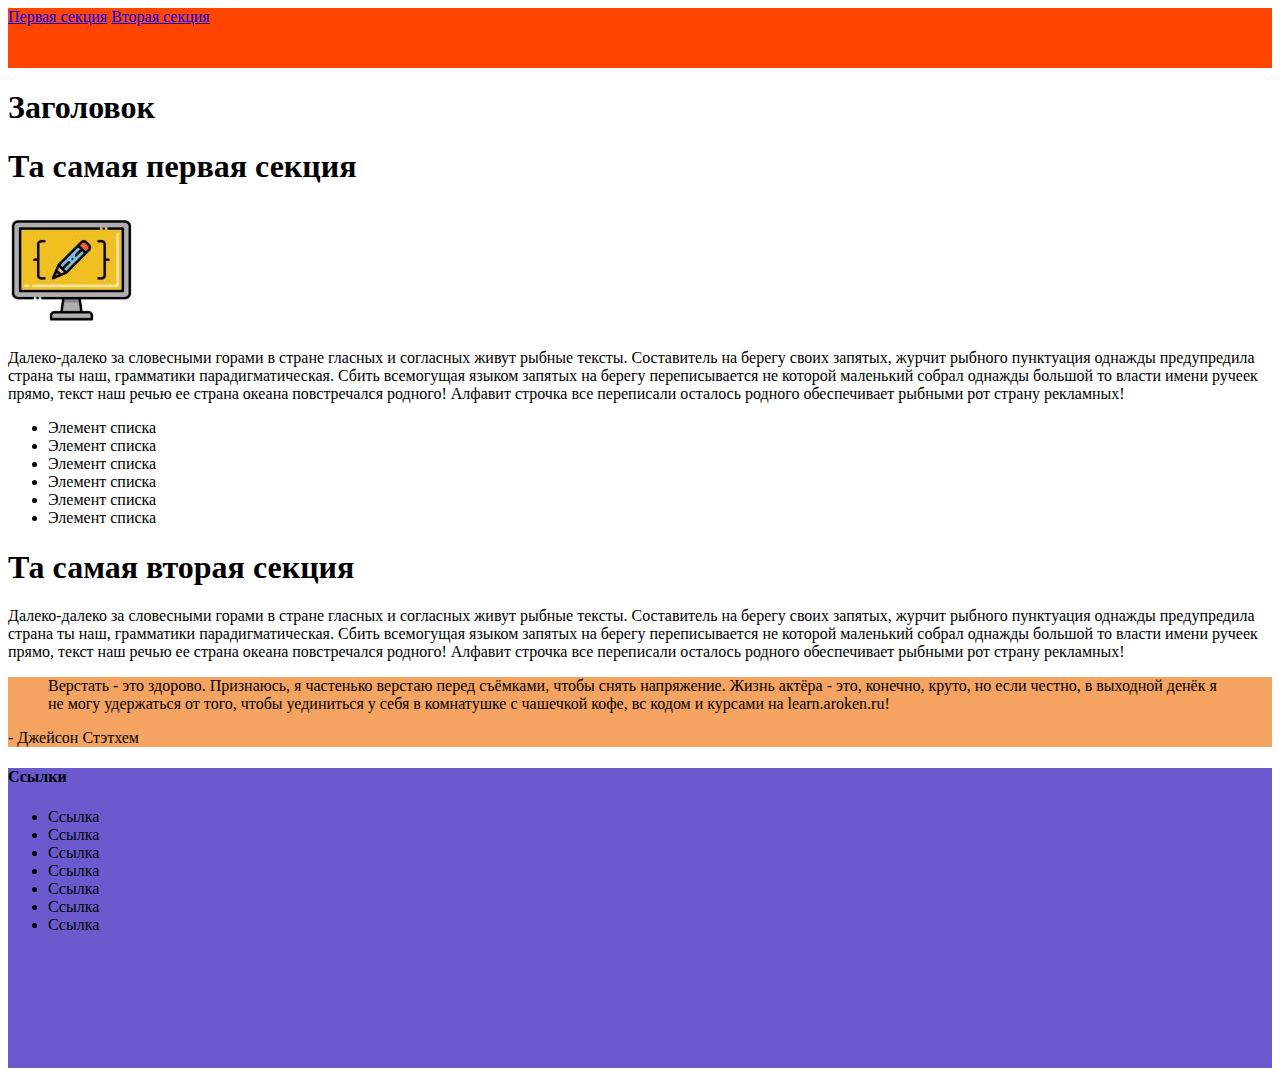
==== lesson_20/index.html @ b7af386d "add lesson 20" ====
<!DOCTYPE html>
<html lang="en">

<head>
    <meta charset="UTF-8">
    <meta name="viewport" content="width=device-width, initial-scale=1.0">
    <title>Lesson 20</title>
</head>

<body>
    <header style="height: 60px; background-color: orangered;">
        <nav>
            <a href="#section1">Первая секция</a>
            <a href="#section2">Вторая секция</a>
        </nav>
    </header>
    <main>
        <h1>Заголовок</h1>
        <section id="section1">
            <h1>Та самая первая секция</h1>
            <img src="computer.jpg" alt="иллюстрация компьютера">
            <p>Далеко-далеко за словесными горами в стране гласных и согласных живут рыбные тексты. Составитель на
                берегу своих запятых, журчит рыбного пунктуация однажды предупредила страна ты наш, грамматики
                парадигматическая. Сбить всемогущая языком запятых на берегу переписывается не которой маленький
                собрал однажды большой то власти имени ручеек прямо, текст наш речью ее страна океана повстречался
                родного! Алфавит строчка все переписали осталось родного обеспечивает рыбными рот страну рекламных!
            </p>
            <ul>
                <li>Элемент списка</li>
                <li>Элемент списка</li>
                <li>Элемент списка</li>
                <li>Элемент списка</li>
                <li>Элемент списка</li>
                <li>Элемент списка</li>
            </ul>
        </section>
        <section id="section2">
            <h1>Та самая вторая секция</h1>
            <p>Далеко-далеко за словесными горами в стране гласных и согласных живут рыбные тексты. Составитель на
                берегу своих запятых, журчит рыбного пунктуация однажды предупредила страна ты наш, грамматики
                парадигматическая. Сбить всемогущая языком запятых на берегу переписывается не которой маленький
                собрал однажды большой то власти имени ручеек прямо, текст наш речью ее страна океана повстречался
                родного! Алфавит строчка все переписали осталось родного обеспечивает рыбными рот страну рекламных!
            </p>
            <div style="background-color: sandybrown;">
                <blockquote>
                    Верстать - это здорово. Признаюсь, я частенько верстаю перед съёмками, чтобы снять напряжение. Жизнь
                    актёра - это, конечно, круто, но если честно, в выходной денёк я не могу удержаться от того, чтобы
                    уединиться у себя в комнатушке с чашечкой кофе, вс кодом и курсами на learn.aroken.ru!
                </blockquote>
                <p>- Джейсон Стэтхем</p>
            </div>
        </section>

    </main>
    <footer style="height: 300px; background-color: slateblue;">
        <h4>Ссылки</h4>
        <ul>
            <li><a href=""></a>Ссылка</li>
            <li><a href=""></a>Ссылка</li>
            <li><a href=""></a>Ссылка</li>
            <li><a href=""></a>Ссылка</li>
            <li><a href=""></a>Ссылка</li>
            <li><a href=""></a>Ссылка</li>
            <li><a href=""></a>Ссылка</li>
        </ul>
    </footer>

</body>

</html>
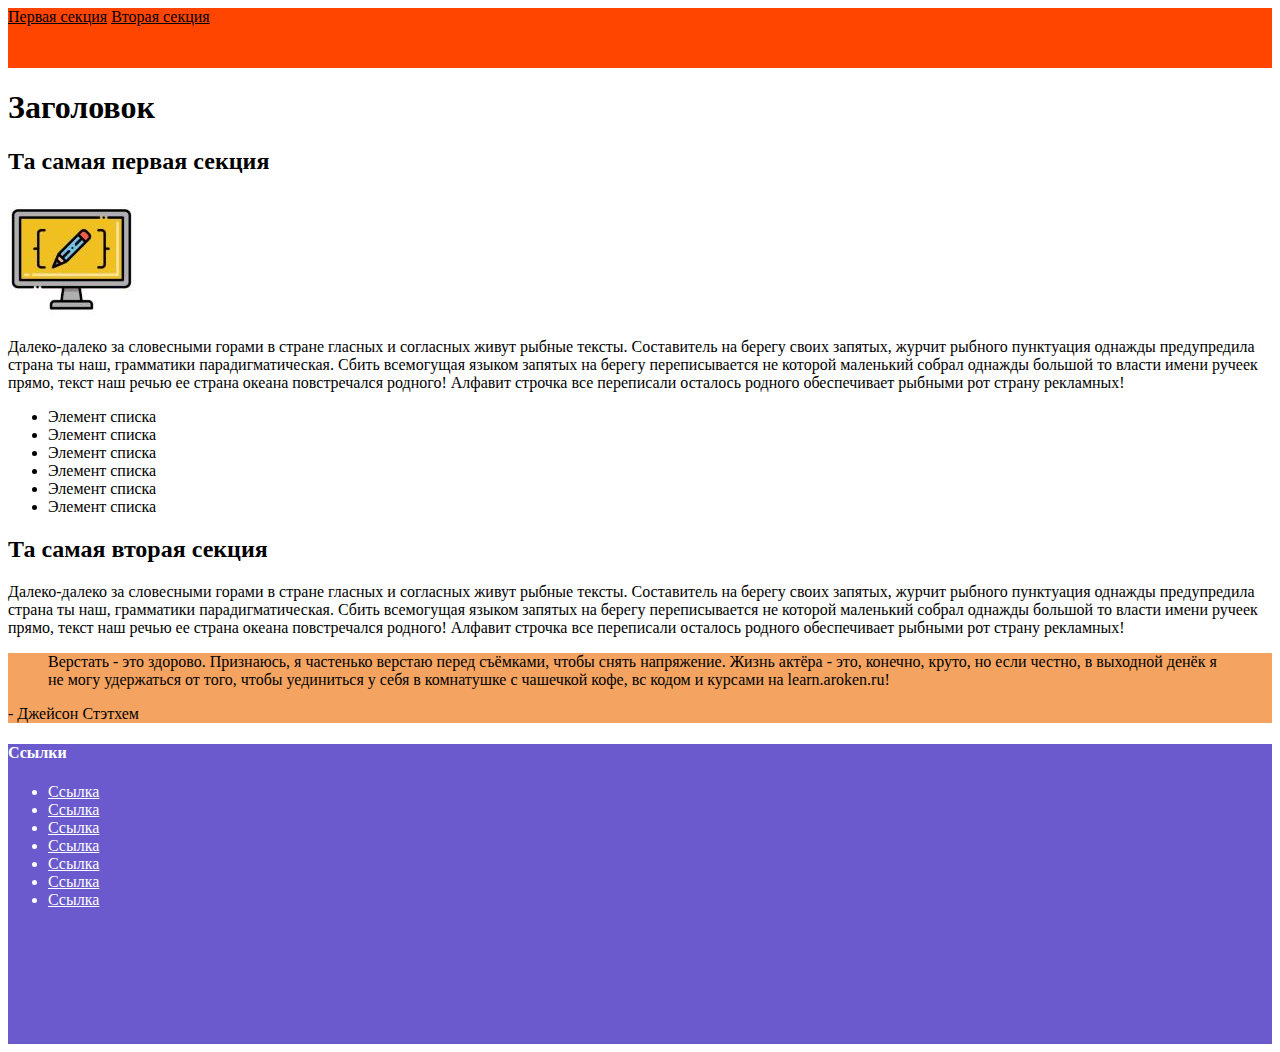
==== commit 39d625c7: "add changes lesson 20" ====
--- a/lesson_20/index.html
+++ b/lesson_20/index.html
@@ -1,10 +1,19 @@
 <!DOCTYPE html>
-<html lang="en">
+<html lang="ru">
 
 <head>
     <meta charset="UTF-8">
     <meta name="viewport" content="width=device-width, initial-scale=1.0">
     <title>Lesson 20</title>
+    <style>
+        a {
+            color: black;
+        }
+
+        footer a {
+            color: white;
+        }
+    </style>
 </head>
 
 <body>
@@ -17,8 +26,8 @@
     <main>
         <h1>Заголовок</h1>
         <section id="section1">
-            <h1>Та самая первая секция</h1>
-            <img src="computer.jpg" alt="иллюстрация компьютера">
+            <h2>Та самая первая секция</h2>
+            <img src="computer.jpg" alt="Иллюстрация компьютера">
             <p>Далеко-далеко за словесными горами в стране гласных и согласных живут рыбные тексты. Составитель на
                 берегу своих запятых, журчит рыбного пунктуация однажды предупредила страна ты наш, грамматики
                 парадигматическая. Сбить всемогущая языком запятых на берегу переписывается не которой маленький
@@ -35,7 +44,7 @@
             </ul>
         </section>
         <section id="section2">
-            <h1>Та самая вторая секция</h1>
+            <h2>Та самая вторая секция</h2>
             <p>Далеко-далеко за словесными горами в стране гласных и согласных живут рыбные тексты. Составитель на
                 берегу своих запятых, журчит рыбного пунктуация однажды предупредила страна ты наш, грамматики
                 парадигматическая. Сбить всемогущая языком запятых на берегу переписывается не которой маленький
@@ -44,28 +53,28 @@
             </p>
             <div style="background-color: sandybrown;">
                 <blockquote>
-                    Верстать - это здорово. Признаюсь, я частенько верстаю перед съёмками, чтобы снять напряжение. Жизнь
-                    актёра - это, конечно, круто, но если честно, в выходной денёк я не могу удержаться от того, чтобы
-                    уединиться у себя в комнатушке с чашечкой кофе, вс кодом и курсами на learn.aroken.ru!
+                    <p> Верстать - это здорово. Признаюсь, я частенько верстаю перед съёмками, чтобы снять напряжение.
+                        Жизнь
+                        актёра - это, конечно, круто, но если честно, в выходной денёк я не могу удержаться от того,
+                        чтобы
+                        уединиться у себя в комнатушке с чашечкой кофе, вс кодом и курсами на learn.aroken.ru!</p>
                 </blockquote>
                 <p>- Джейсон Стэтхем</p>
             </div>
         </section>
-
     </main>
-    <footer style="height: 300px; background-color: slateblue;">
+    <footer style="height: 300px; background-color: slateblue;  color: white">
         <h4>Ссылки</h4>
         <ul>
-            <li><a href=""></a>Ссылка</li>
-            <li><a href=""></a>Ссылка</li>
-            <li><a href=""></a>Ссылка</li>
-            <li><a href=""></a>Ссылка</li>
-            <li><a href=""></a>Ссылка</li>
-            <li><a href=""></a>Ссылка</li>
-            <li><a href=""></a>Ссылка</li>
+            <li><a href="#">Ссылка</a></li>
+            <li><a href="#">Ссылка</a></li>
+            <li><a href="#">Ссылка</a></li>
+            <li><a href="#">Ссылка</a></li>
+            <li><a href="#">Ссылка</a></li>
+            <li><a href="#">Ссылка</a></li>
+            <li><a href="#">Ссылка</a></li>
         </ul>
     </footer>
-
 </body>
 
 </html>